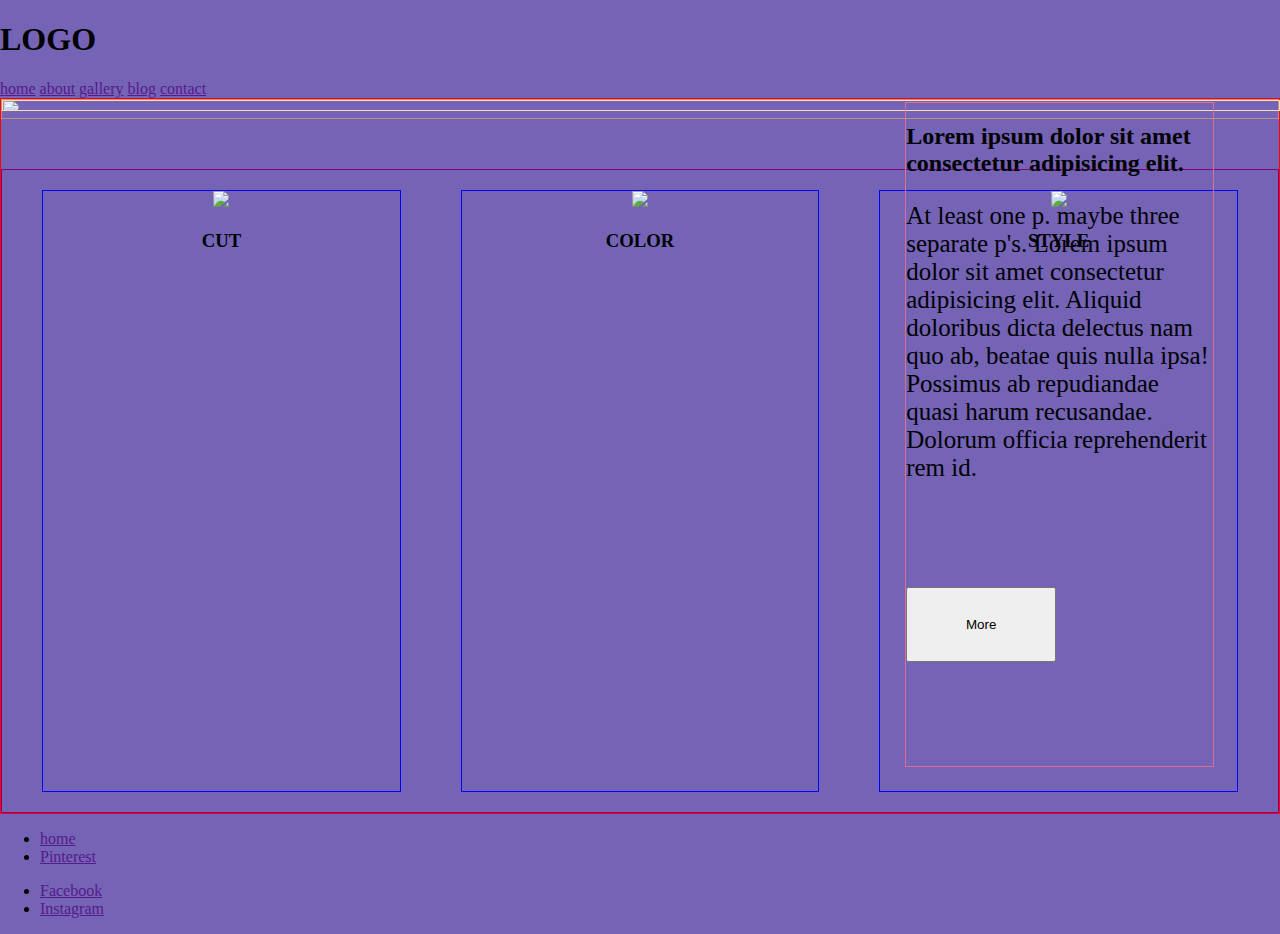
==== index.html @ 136bf2e1 "new branch?" ====
<!DOCTYPE html>
<html lang="en">

<head>
    <meta charset="UTF-8">
    <meta name="viewport" content="width=device-width, initial-scale=1.0">
    <meta http-equiv="X-UA-Compatible" content="ie=edge">
    <link rel="stylesheet" href="./reset.css">
    <link rel="stylesheet" href="base.css">
    <link rel="stylesheet" href="./styles.css">
    <title>Hair Salon</title>
</head>

<body>
    <header>
        <nav id="topNav">
            <h1>LOGO</h1>
            <div class="topNavLinks">
                <a class="topLinks" href="">home</a>
                <a class="topLinks" href="">about</a>
                <a class="topLinks" href="">gallery</a>
                <a class="topLinks" href="">blog</a>
                <a class="topLinks" href="">contact</a>
            </div>
        </nav>
    </header>

    <main class="main">
        <section class="topMain">
           <!-- <div class="leftTopMain">empty</div> -->
           
            <article class="rightTopMain">
                <h2>Lorem ipsum dolor sit amet consectetur adipisicing elit.</h2>
              <p class="aboutParagraph">At least one p. maybe three separate p's. Lorem ipsum dolor sit amet consectetur adipisicing elit.
                    Aliquid doloribus dicta delectus nam quo ab, beatae quis nulla ipsa! Possimus ab repudiandae quasi
                    harum recusandae. Dolorum officia reprehenderit rem id.</p>
                <button class="moreButton">More</button>
            </article>
            <img class="topImage" src="./hairSalonPics/greg-trowman-jsuWg7IXx1k-unsplash.jpg">

        </section>
        <section class="bottomMain">
            <div class="imgBox">
                <a class="cutLink">
                    <img src="./hairSalonPics/wesley-tingey-zar90MHyWYc-unsplash.jpg">
                </a>
                <h3>CUT</h3>
            </div>
            <div class="imgBox">
                <a class="colorLink">
                    <img src="./hairSalonPics/jessie-dee-dabrowski-www-jessiedee-net-TETR8YLSqt4-unsplash.jpg">
                </a>
                <h3>COLOR</h3>
            </div>
            <div class="imgBox">
                <a class="styleLink">
                    <img src="./hairSalonPics/brian-asare-eZeUdRuchPA-unsplash.jpg">
                </a>
                <h3>STYLE</h3>
            </div>
        </section>
    </main>
    <footer>
        <nav class="bottomNav">
            <ul id=leftList>
                <li><a href="">home</a></li>
                <li><a href="">Pinterest</a></li>
            </ul>
            <ul id=rightList>
                <li><a href="">Facebook</a></li>
                <li><a href="">Instagram</a></li>
            </ul>
        </nav>
    </footer>
</body>



</body>
---- styles.css ----
body {
    background-color:rgb(117, 99, 182);
    margin:0%;
}
main { 
    border: 1px solid red;
    display: flex;
    flex-direction: column;
}
.topMain {
    border: 1px solid rosybrown;
    display: grid;
    grid-template-rows: 60% 40%;
    position: relative;

}
  
    
.topImage {
    border: 1px solid navajowhite;
}

.leftTopMain {
    border: 1px solid whitesmoke;
    font-size: 50px;
    position: absolute;



}
.rightTopMain {
    border: 1px solid palevioletred;
    position: absolute;
    right: 5%;
    width: 307px;
    height: 663px;
    top: 10%;
    bottom: 10%;
    
    

}
.aboutParagraph {
    font-size: 25px;
}

.moreButton {
    height: 75px;
    width: 150px;
    margin-top: 80px;
}


.bottomMain {
    border: 1px solid purple;
    display: flex;
    justify-content: space-evenly;
    margin-top: 50px;
}

.imgBox {
    border: 1px solid blue;
    width: 356.5px;
    height: 600px;
    text-align: center;
    margin: 20px;
}

img {
    height: auto;
    width: 100%;
}
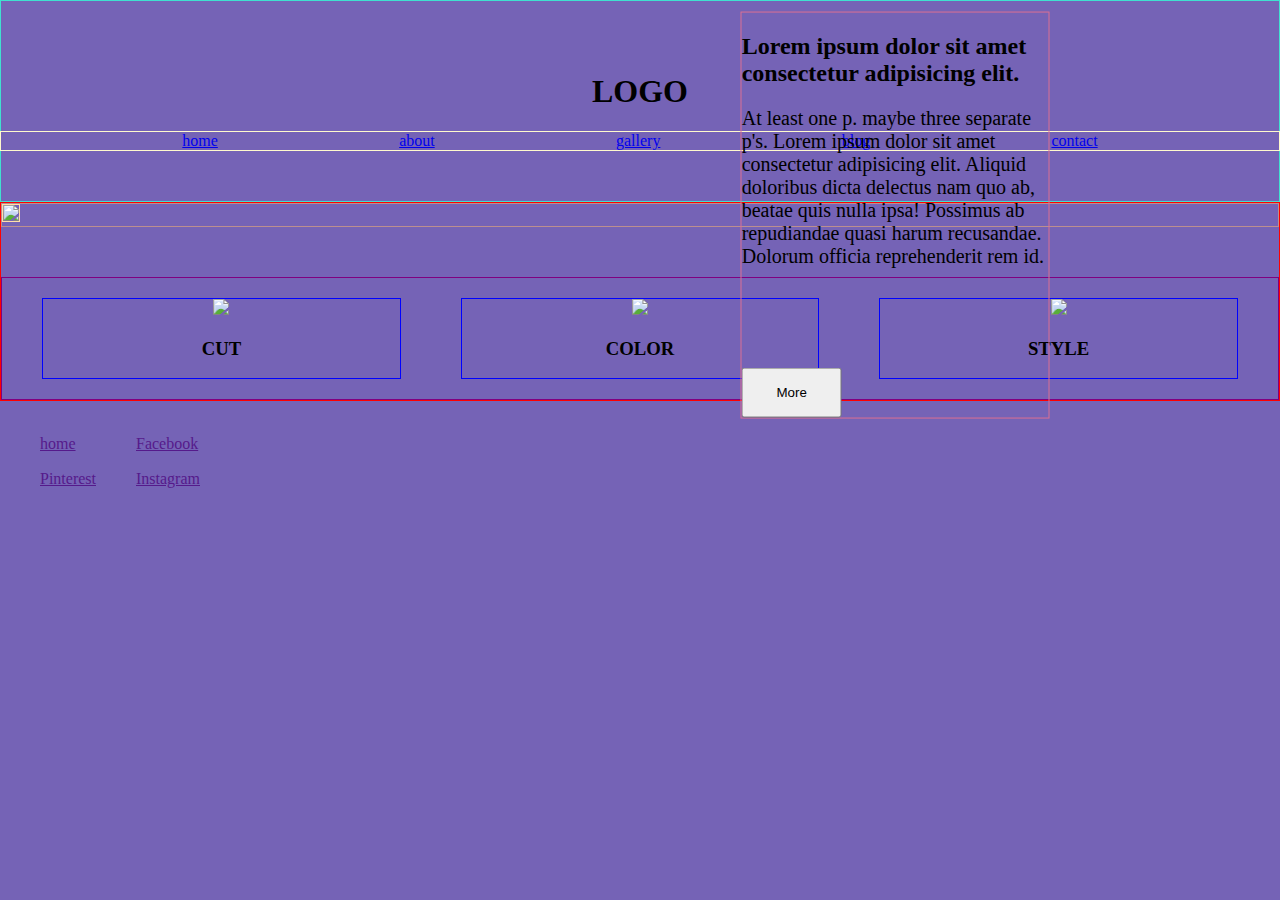
==== commit 816ad226: "added all pages,headers, footers" ====
--- a/index.html
+++ b/index.html
@@ -13,25 +13,26 @@
 
 <body>
     <header>
-        <nav id="topNav">
+        <nav class="topNav">
             <h1>LOGO</h1>
             <div class="topNavLinks">
-                <a class="topLinks" href="">home</a>
-                <a class="topLinks" href="">about</a>
-                <a class="topLinks" href="">gallery</a>
-                <a class="topLinks" href="">blog</a>
-                <a class="topLinks" href="">contact</a>
+                <a class="topLinks" href="./index.html">home</a>
+                <a class="topLinks" href="./about.html">about</a>
+                <a class="topLinks" href="./gallery.html">gallery</a>
+                <a class="topLinks" href="./blog.html">blog</a>
+                <a class="topLinks" href="./contact.html">contact</a>
             </div>
         </nav>
     </header>
 
     <main class="main">
         <section class="topMain">
-           <!-- <div class="leftTopMain">empty</div> -->
-           
+            <!-- <div class="leftTopMain">empty</div> -->
+
             <article class="rightTopMain">
                 <h2>Lorem ipsum dolor sit amet consectetur adipisicing elit.</h2>
-              <p class="aboutParagraph">At least one p. maybe three separate p's. Lorem ipsum dolor sit amet consectetur adipisicing elit.
+                <p class="aboutParagraph">At least one p. maybe three separate p's. Lorem ipsum dolor sit amet
+                    consectetur adipisicing elit.
                     Aliquid doloribus dicta delectus nam quo ab, beatae quis nulla ipsa! Possimus ab repudiandae quasi
                     harum recusandae. Dolorum officia reprehenderit rem id.</p>
                 <button class="moreButton">More</button>
@@ -75,5 +76,3 @@
 </body>
 
 
-
-</body>--- a/base.css
+++ b/base.css
@@ -0,0 +1,28 @@
+.topNav {
+    border: 1px solid turquoise;
+    display: flex; 
+    flex-direction: column;
+    align-items: center;
+    justify-content: center;
+    height: 200px;
+}
+.topNavLinks {
+    border: 1px solid lemonchiffon;
+    display: flex;
+    width: 100%;
+    justify-content: space-evenly
+}
+ul {
+    list-style-type: none;
+    display: flex;
+    flex-direction: column;
+    justify-content: space-evenly;
+}
+
+.bottomNav {
+    display: flex;
+    justify-content: flex-start;
+    height: 120px;  
+}
+
+@media max-width=""
--- a/styles.css
+++ b/styles.css
@@ -2,6 +2,8 @@
     background-color:rgb(117, 99, 182);
     margin:0%;
 }
+
+ 
 main { 
     border: 1px solid red;
     display: flex;
@@ -9,10 +11,7 @@
 }
 .topMain {
     border: 1px solid rosybrown;
-    display: grid;
-    grid-template-rows: 60% 40%;
     position: relative;
-
 }
   
     
@@ -31,22 +30,22 @@
 .rightTopMain {
     border: 1px solid palevioletred;
     position: absolute;
-    right: 5%;
     width: 307px;
-    height: 663px;
-    top: 10%;
-    bottom: 10%;
-    
-    
+    display: block;
+        position: absolute;
+        left: 70%;
+        top: 50%;
+        transform: translate(-50%,-50%);
+
 
 }
 .aboutParagraph {
-    font-size: 25px;
+    font-size: 20px;
 }
 
 .moreButton {
-    height: 75px;
-    width: 150px;
+    height: 50px;
+    width: 100px;
     margin-top: 80px;
 }
 
@@ -56,12 +55,13 @@
     display: flex;
     justify-content: space-evenly;
     margin-top: 50px;
+    height: 100%;
 }
 
 .imgBox {
     border: 1px solid blue;
     width: 356.5px;
-    height: 600px;
+    height: 100%;
     text-align: center;
     margin: 20px;
 }
@@ -69,4 +69,8 @@
 img {
     height: auto;
     width: 100%;
+}
+
+@media (max-width: 768px) {
+
 }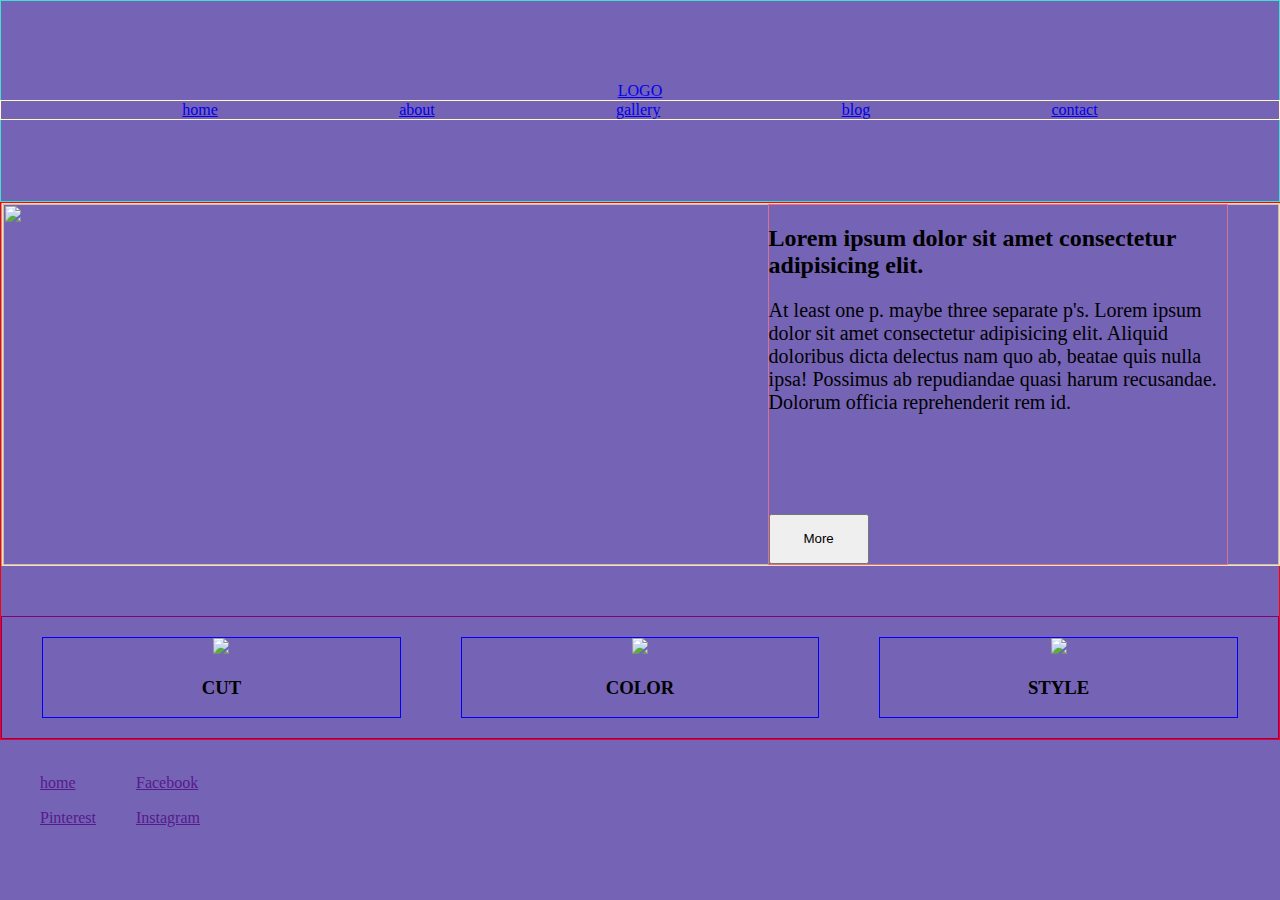
==== commit 138696f7: "haburger" ====
--- a/index.html
+++ b/index.html
@@ -10,24 +10,41 @@
     <link rel="stylesheet" href="./styles.css">
     <title>Hair Salon</title>
 </head>
-
+<script>
+    function myFunction() {
+      var x = document.getElementById("topNavLinks");
+      if (x.style.display === "block") {
+        x.style.display = "none";
+      } else {
+        x.style.display = "block";
+      }
+    }
+    </script>
 <body>
     <header>
         <nav class="topNav">
-            <h1>LOGO</h1>
-            <div class="topNavLinks">
+            <a href="./index.html" class="active">LOGO</a>
+            <div id="topNavLinks" class="topNavLinks">
                 <a class="topLinks" href="./index.html">home</a>
                 <a class="topLinks" href="./about.html">about</a>
                 <a class="topLinks" href="./gallery.html">gallery</a>
                 <a class="topLinks" href="./blog.html">blog</a>
                 <a class="topLinks" href="./contact.html">contact</a>
             </div>
+            <a href="javascript:void(0);" class="icon" onclick="myFunction()">
+                <i class="fa fa-bars"></i>
+                <div class="bars"></div>
+                <div class="bars"></div>
+                <div class="bars"></div>
+
+              </a>
         </nav>
     </header>
 
     <main class="main">
         <section class="topMain">
             <!-- <div class="leftTopMain">empty</div> -->
+            <img class="topImage" src="./hairSalonPics/greg-trowman-jsuWg7IXx1k-unsplash.jpg">
 
             <article class="rightTopMain">
                 <h2>Lorem ipsum dolor sit amet consectetur adipisicing elit.</h2>
@@ -37,7 +54,7 @@
                     harum recusandae. Dolorum officia reprehenderit rem id.</p>
                 <button class="moreButton">More</button>
             </article>
-            <img class="topImage" src="./hairSalonPics/greg-trowman-jsuWg7IXx1k-unsplash.jpg">
+
 
         </section>
         <section class="bottomMain">
@@ -73,6 +90,4 @@
             </ul>
         </nav>
     </footer>
-</body>
-
-
+</body>--- a/base.css
+++ b/base.css
@@ -25,4 +25,18 @@
     height: 120px;  
 }
 
-@media max-width=""
+@media (max-width: 768px) {
+    .topNav {
+        height: 150px;
+    }
+    .bottomNav {
+        height: 75px;
+        border: 1px solid coral;
+        justify-content: center;
+        align-items: center;
+        align-content: center; 
+    }
+
+
+
+}
--- a/styles.css
+++ b/styles.css
@@ -11,31 +11,45 @@
 }
 .topMain {
     border: 1px solid rosybrown;
-    position: relative;
+    /* position: relative; */
+    display: grid;
+    grid-template-columns: 3fr 2fr;
+    grid-template-rows: 1fr;
+    align-items: center;
+    max-height: 600px;
 }
   
     
 .topImage {
     border: 1px solid navajowhite;
+    grid-column: 1/-1;
+    grid-row: 1/-1;
+    width: 100%;
+    height: 100%;
+    object-fit: cover;
+    overflow: hidden;
+
+
 }
 
 .leftTopMain {
     border: 1px solid whitesmoke;
     font-size: 50px;
     position: absolute;
-
-
-
 }
 .rightTopMain {
     border: 1px solid palevioletred;
-    position: absolute;
+    grid-row: 1/-1;
+    grid-column: 2/-1;
+    margin-right: 50px;
+   
+    /* position: absolute; 
     width: 307px;
     display: block;
         position: absolute;
         left: 70%;
         top: 50%;
-        transform: translate(-50%,-50%);
+        transform: translate(-50%,-50%);*/
 
 
 }
@@ -72,5 +86,56 @@
 }
 
 @media (max-width: 768px) {
-
-}+    .topMain {
+    grid-template-columns: 1fr;
+    justify-content: center;
+    align-items: center;
+    }
+.topImage {
+    
+}
+    .rightTopMain {
+        grid-column: 1/-1;
+       margin: 0;
+    }
+    .bottomMain {
+        flex-direction: column;
+        justify-content: center;
+        align-items: center;
+    }
+}
+/* change this back to iPhone x size, not 502 */
+@media (max-width: 502px) {
+    .imgBox {
+        padding: 0 15px;
+    }
+    .topNav {
+        background-color: orange;
+        overflow: hidden;
+        position: relative;
+        height: auto;
+    }
+    .topNav #topNavLinks {
+        display: none;
+    }
+    .topNav a {  
+        color: white;
+        padding: 14px 16px;
+        text-decoration: none;
+        font-size: 17px;
+        display: block;
+    }
+    .topNav a.icon {
+        background: black;
+        display: block;
+        position: absolute;
+        right: 0;
+        top: 0;
+    }
+    .bars {
+        width: 35px;
+        height: 5px;
+        background-color: white;
+        margin: 6px 0;
+    }
+}
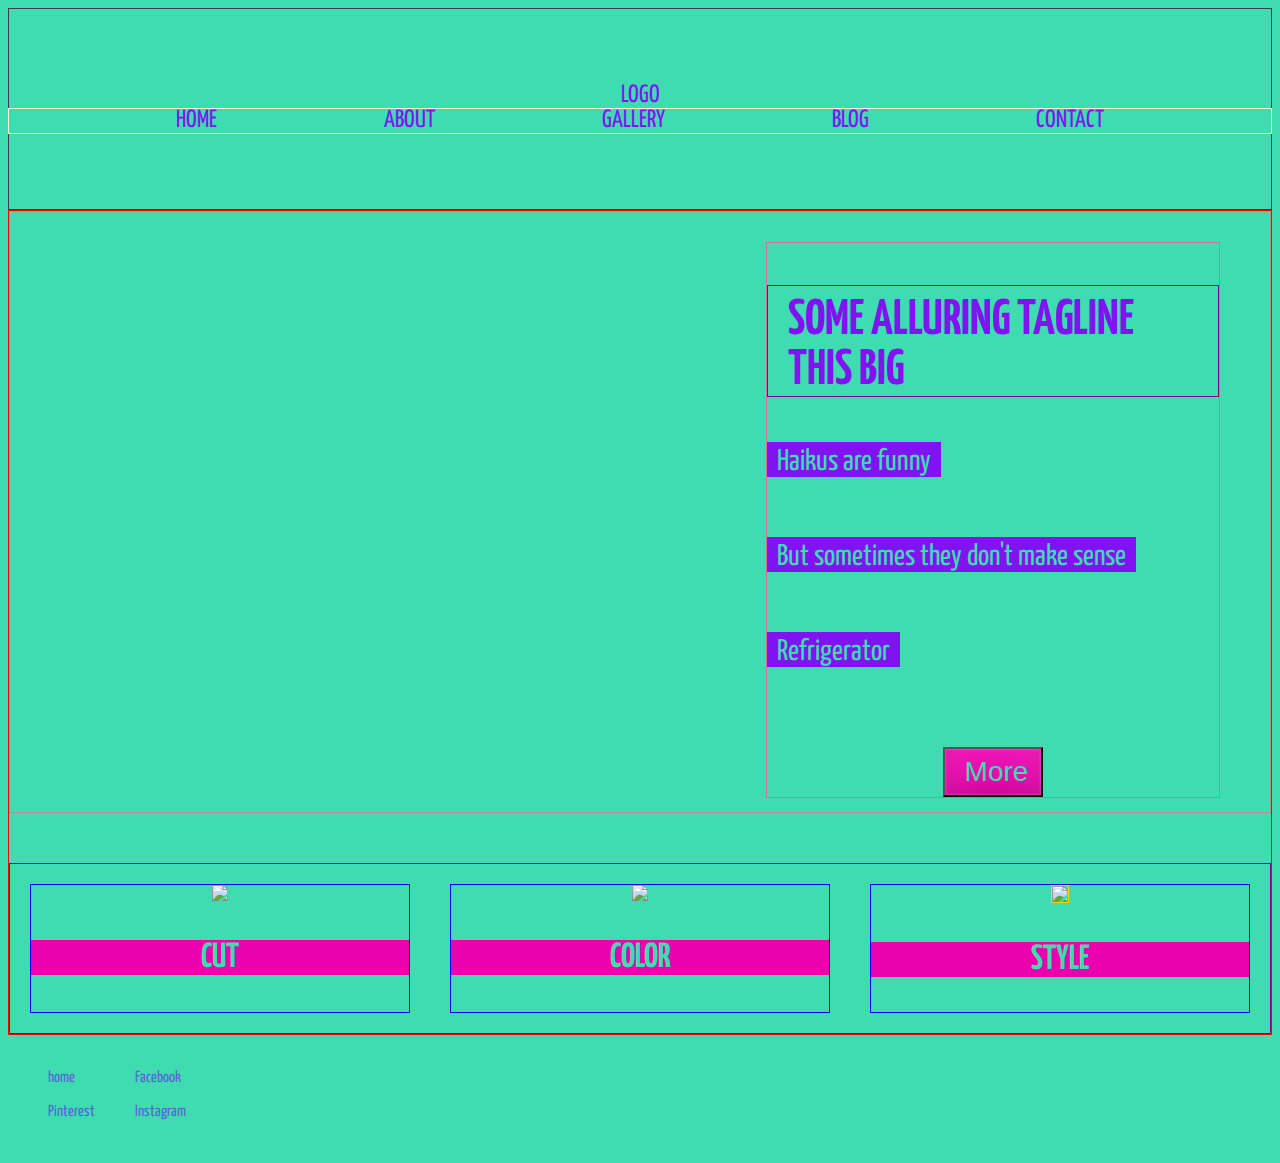
==== commit 95ee27bd: "mostly responsive" ====
--- a/index.html
+++ b/index.html
@@ -8,6 +8,8 @@
     <link rel="stylesheet" href="./reset.css">
     <link rel="stylesheet" href="base.css">
     <link rel="stylesheet" href="./styles.css">
+    <link rel="preconnect" href="https://fonts.gstatic.com">
+<link href="https://fonts.googleapis.com/css2?family=Yanone+Kaffeesatz&display=swap" rel="stylesheet">
     <title>Hair Salon</title>
 </head>
 <script>
@@ -21,9 +23,14 @@
     }
     </script>
 <body>
-    <header>
+   <header>
         <nav class="topNav">
             <a href="./index.html" class="active">LOGO</a>
+            <a href="javascript:void(0);" class="icon" onclick="myFunction()">
+                <i class="fa fa-bars"></i>
+                <div class="bars"></div>
+                <div class="bars"></div>
+                <div class="bars"></div></a>
             <div id="topNavLinks" class="topNavLinks">
                 <a class="topLinks" href="./index.html">home</a>
                 <a class="topLinks" href="./about.html">about</a>
@@ -31,11 +38,7 @@
                 <a class="topLinks" href="./blog.html">blog</a>
                 <a class="topLinks" href="./contact.html">contact</a>
             </div>
-            <a href="javascript:void(0);" class="icon" onclick="myFunction()">
-                <i class="fa fa-bars"></i>
-                <div class="bars"></div>
-                <div class="bars"></div>
-                <div class="bars"></div>
+           
 
               </a>
         </nav>
@@ -43,16 +46,19 @@
 
     <main class="main">
         <section class="topMain">
-            <!-- <div class="leftTopMain">empty</div> -->
-            <img class="topImage" src="./hairSalonPics/greg-trowman-jsuWg7IXx1k-unsplash.jpg">
+            <!-- <div class="leftTopMain">empty</div>-->
+           <!--<img class="topImage" src="./hairSalonPics/element5-digital-3bj1fSbxxe4-unsplash.jpg">--> 
 
             <article class="rightTopMain">
-                <h2>Lorem ipsum dolor sit amet consectetur adipisicing elit.</h2>
-                <p class="aboutParagraph">At least one p. maybe three separate p's. Lorem ipsum dolor sit amet
-                    consectetur adipisicing elit.
-                    Aliquid doloribus dicta delectus nam quo ab, beatae quis nulla ipsa! Possimus ab repudiandae quasi
-                    harum recusandae. Dolorum officia reprehenderit rem id.</p>
-                <button class="moreButton">More</button>
+                <h2>Some alluring tagline this big</h2>
+                <p class="aboutParagraph" id="firstAboutParagraph">Haikus are funny</p>
+                <br>
+                <p class="aboutParagraph">But sometimes they don't make sense</p>
+                <br>
+                <p class="aboutParagraph">Refrigerator</p>
+                <br>
+                <div class="buttonJar">
+                <button class="moreButton">More</button> </div>
             </article>
 
 
@@ -61,20 +67,23 @@
             <div class="imgBox">
                 <a class="cutLink">
                     <img src="./hairSalonPics/wesley-tingey-zar90MHyWYc-unsplash.jpg">
+                    <h3>CUT</h3>
                 </a>
-                <h3>CUT</h3>
+                
             </div>
             <div class="imgBox">
-                <a class="colorLink">
+                <a class="cutLink">
                     <img src="./hairSalonPics/jessie-dee-dabrowski-www-jessiedee-net-TETR8YLSqt4-unsplash.jpg">
+                    <h3>COLOR</h3>
                 </a>
-                <h3>COLOR</h3>
+                
             </div>
             <div class="imgBox">
-                <a class="styleLink">
-                    <img src="./hairSalonPics/brian-asare-eZeUdRuchPA-unsplash.jpg">
+                <a class="cutLink">
+                    <img id="tallImg" src="./hairSalonPics/brian-asare-eZeUdRuchPA-unsplash.jpg">
+                    <h3>STYLE</h3>
                 </a>
-                <h3>STYLE</h3>
+                
             </div>
         </section>
     </main>
--- a/base.css
+++ b/base.css
@@ -1,22 +1,106 @@
+/* https://coolors.co/7f14f1-5866d6-30b7bb-f8d430-f59f50-f16a6f-ea00ad-f6f9fe */
+body {
+    background-color: #3fdbb1;
+    font-family: 'Yanone Kaffeesatz', sans-serif;
+}
+a:link {
+    text-decoration: none;
+    color: #7f14f1;
+}
+a:hover {
+    text-decoration: underline;
+}
+
+a:visited {
+    color: #5866d6;
+}
 .topNav {
-    border: 1px solid turquoise;
+    border: 1px solid rgb(61, 58, 85);
     display: flex; 
     flex-direction: column;
     align-items: center;
     justify-content: center;
     height: 200px;
+    font-size: 25px;
+}
+.icon {
+    border: 1px sold green;
+    display: none;
 }
 .topNavLinks {
     border: 1px solid lemonchiffon;
     display: flex;
     width: 100%;
-    justify-content: space-evenly
+    justify-content: space-evenly;
+    text-transform: uppercase;
 }
+ .containOther {
+    display: flex;
+    flex-direction: column;
+    justify-content: center;
+    align-items: center;
+}
+h2 {
+border: 1px solid purple;
+font-size: 50px;
+text-transform: uppercase;
+background-color: #7f14f1;
+color: #3fdbb1;
+padding: 10px 20px 0 20px;
+margin-bottom: 15px;
+}
+
+h3 {
+    background-color: #ea00ad;
+    color:#3fdbb1;
+    font-size: 35px;
+}
+
+p {
+    color: #ea00ad;
+    font-size: 25px;
+}
+
+
+button {
+   /* border-radius:0.2em;
+    display:inline-block;*/
+    padding:0.1em .7em;
+    /*text-transform: uppercase;
+    margin:0 0.3em 0.3em 0;
+    box-sizing: border-box;
+   /* text-decoration:none;*/
+    color:#3fdbb1;
+    background-color:#ea00ad;
+   /* box-shadow:inset 0 -0.6em 1em -0.35em rgba(0,0,0,0.17),inset 0 0.6em 2em -0.3em rgba(255,255,255,0.15),inset 0 0 0em 0.05em rgba(255,255,255,0.12);*/
+    box-shadow:inset 0 -0.6em 1em -0.35em rgba(0,0,0,0.17),inset 0 0.6em 2em -0.3em rgba(255,255,255,0.15),inset 0 0 0em 0.05em rgba(255,255,255,0.12);
+    /*text-align:center;*/
+    /*position:relative;*/
+    font-size: 175%;
+        }
+ button:hover, a:hover {
+     cursor: pointer;
+
+        }
+
+       /* a.button7:active{
+         box-shadow:inset 0 0.6em 2em -0.3em rgba(0,0,0,0.15),inset 0 0 0em 0.05em rgba(255,255,255,0.12);
+        }
+        @media all and (max-width:30em){
+         a.button7{
+          display:block;
+          margin:0.4em auto;
+         }
+        }
+}
+*/
+
 ul {
     list-style-type: none;
     display: flex;
     flex-direction: column;
     justify-content: space-evenly;
+  
 }
 
 .bottomNav {
@@ -25,18 +109,77 @@
     height: 120px;  
 }
 
-@media (max-width: 768px) {
+@media (max-width: 1024px) {
+   
     .topNav {
         height: 150px;
     }
+    h2 {
+        font-size: 45px;
+     }
+    h3 {
+        font-size: 30px;
+    }
+    
+    p {
+        font-size: 25px;
+    }
+
+   
     .bottomNav {
         height: 75px;
         border: 1px solid coral;
         justify-content: center;
         align-items: center;
         align-content: center; 
+        /* margin-right: 1em; */
+    }
+
+    ul {
+        border: 1px solid tomato;
+        padding: 0 10px;
     }
 
 
 
 }
+
+@media (max-width: 699px) {
+    .imgBox {
+        padding: 0 15px;
+    }
+    .topNav {
+        background-color: #dbbe3f;
+        /* overflow: hidden; */
+        position: relative;
+        height: auto;
+    }
+    .topNav #topNavLinks {
+        display: none;
+    }
+    .topNav a {  
+        color: #7f14f1;
+        padding: 14px 16px;
+        text-decoration: none;
+        font-size: 17px;
+        display: block;
+    }
+    .topNav a.icon {
+        background: #ea00ad;
+        display: block;
+        right: 0;
+        top: 0;
+        padding: 0 5px;
+        margin-bottom: 5px;
+    }
+    .bars {
+        width: 30px;
+        height: 3px;
+        background-color: #3fdbb1;
+        margin: 6px 0;
+    }
+   
+   
+
+}
+
--- a/styles.css
+++ b/styles.css
@@ -1,7 +1,4 @@
-body {
-    background-color:rgb(117, 99, 182);
-    margin:0%;
-}
+
 
  
 main { 
@@ -42,6 +39,8 @@
     grid-row: 1/-1;
     grid-column: 2/-1;
     margin-right: 50px;
+    min-width: 390px;
+    margin: 30px  50px 30px 0;
    
     /* position: absolute; 
     width: 307px;
@@ -50,19 +49,30 @@
         left: 70%;
         top: 50%;
         transform: translate(-50%,-50%);*/
+}
 
-
+h2 {
+    color: #7f14f1;
+    background-color: #3fdbb1; 
 }
 .aboutParagraph {
-    font-size: 20px;
+    font-size: 30px;
+    color: #3fdbb1;;
+    background-color: #7f14f1;
+    display: inline-block;
+    padding: 5px 10px 0 10px;
+}
+
+.buttonJar {
+    display: flex;
+    justify-content: center;
 }
 
 .moreButton {
     height: 50px;
-    width: 100px;
-    margin-top: 80px;
+    width: 100px; 
+    margin-top: 50px;
 }
-
 
 .bottomMain {
     border: 1px solid purple;
@@ -74,68 +84,84 @@
 
 .imgBox {
     border: 1px solid blue;
-    width: 356.5px;
-    height: 100%;
+    /* width: 356.5px; */
+
+    width: 30%;
     text-align: center;
     margin: 20px;
 }
 
-img {
-    height: auto;
-    width: 100%;
+
+#tallImg {
+    border: 1px solid gold;
+    object-fit: fill;
+    overflow: hidden;
 }
 
-@media (max-width: 768px) {
+.cutLink:hover {
+
+    color: #ea00ad;
+}
+
+@media (max-width: 1024px) {
     .topMain {
     grid-template-columns: 1fr;
-    justify-content: center;
-    align-items: center;
+    
     }
-.topImage {
-    
-}
     .rightTopMain {
-        grid-column: 1/-1;
-       margin: 0;
+    grid-column: 1/-1;
+    margin: 0;
+   
     }
+
+    h2 {
+    display: absolute;
+    margin: .5em auto 0 auto;   
+    text-align: center;
+    }
+
+    .aboutParagraph {
+        margin-left: 3em;
+    }
+
+    #firstAboutParagraph {
+        margin-top: .5em;
+    }
+    .buttonJar {
+        margin: 0;
+    }
+    .moreButton {
+        margin: .5em;
+    }
+
     .bottomMain {
         flex-direction: column;
         justify-content: center;
         align-items: center;
     }
-}
-/* change this back to iPhone x size, not 502 */
-@media (max-width: 502px) {
+   
+    .topImage {
+        justify-content: bottom;
+        min-width: 765px;
+        min-height: 511.34px;
+
+    }
     .imgBox {
-        padding: 0 15px;
+       padding: 1em;
     }
-    .topNav {
-        background-color: orange;
-        overflow: hidden;
-        position: relative;
-        height: auto;
-    }
-    .topNav #topNavLinks {
-        display: none;
-    }
-    .topNav a {  
-        color: white;
-        padding: 14px 16px;
-        text-decoration: none;
-        font-size: 17px;
-        display: block;
-    }
-    .topNav a.icon {
-        background: black;
-        display: block;
-        position: absolute;
-        right: 0;
-        top: 0;
-    }
-    .bars {
-        width: 35px;
-        height: 5px;
-        background-color: white;
-        margin: 6px 0;
+    h3 {
+        font-size: 45px;
     }
 }
+
+@media (max-width: 699px) {
+  .aboutParagraph {
+      margin-left: 0;
+      display: block;
+      padding-left: 1em;
+  }  
+
+}
+
+
+
